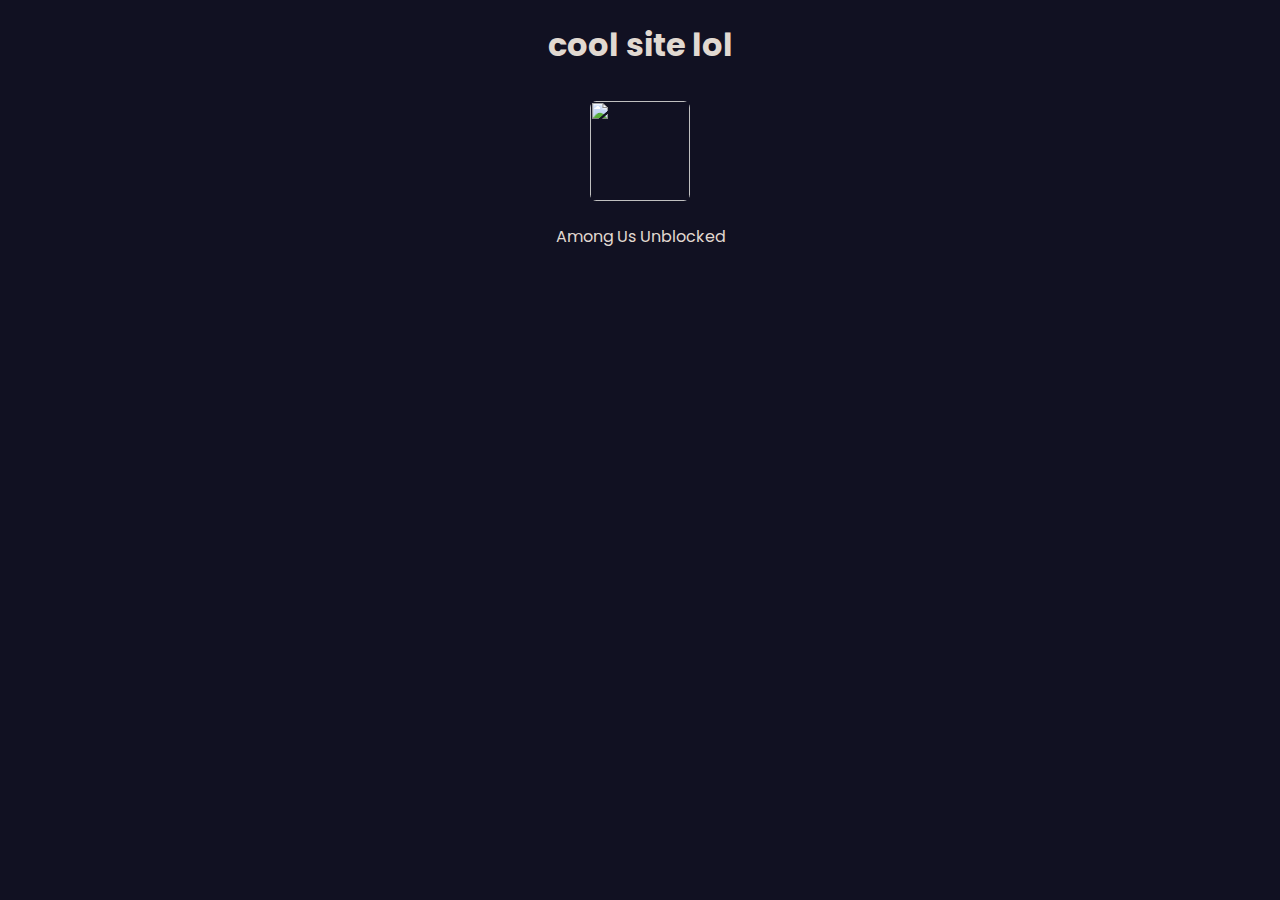
==== index.html @ 1cd06515 "Update index.html" ====
<!DOCTYPE html>
<html>

<head>
  <meta charset="utf-8">
  <meta name="viewport" content="width=device-width">
  <title>TonicGaro Home</title>
  <link href="style.css" rel="stylesheet" type="text/css" />
  <link rel="icon" type="image/x-icon" href="favicon.ico">
</head>

<body>
  <script src="script.js"></script>
  <h1>cool site lol</h1>
  <div id="among" class="among">
    <img src="https://play-lh.googleusercontent.com/8ddL1kuoNUB5vUvgDVjYY3_6HwQcrg1K2fd_R8soD-e2QYj8fT9cfhfh3G0hnSruLKec" height="100" width="100" />
    <p>Among Us Unblocked</p>
  </div>
</body>

</html>
---- style.css ----
@import url("https://fonts.googleapis.com/css2?family=Libre+Baskerville&family=Poppins&display=swap");

body {
  font-family: "Poppins", sans-serif;
  box-sizing: border-box;
  text-align: center;
  color: #E1D9D1;
  background-color: rgb(17, 17, 34);
}

img {
  border-radius: 6.5px;
}

p {
  position: relative;
}

.among {
  cursor: pointer;
  margin: auto;
  padding: 10px;
  width: 250px;
  border-radius: 6.5px;
  transition-duration: 0.4s;
}

.among:hover {
  background-color: rgb(37, 37, 54);
}
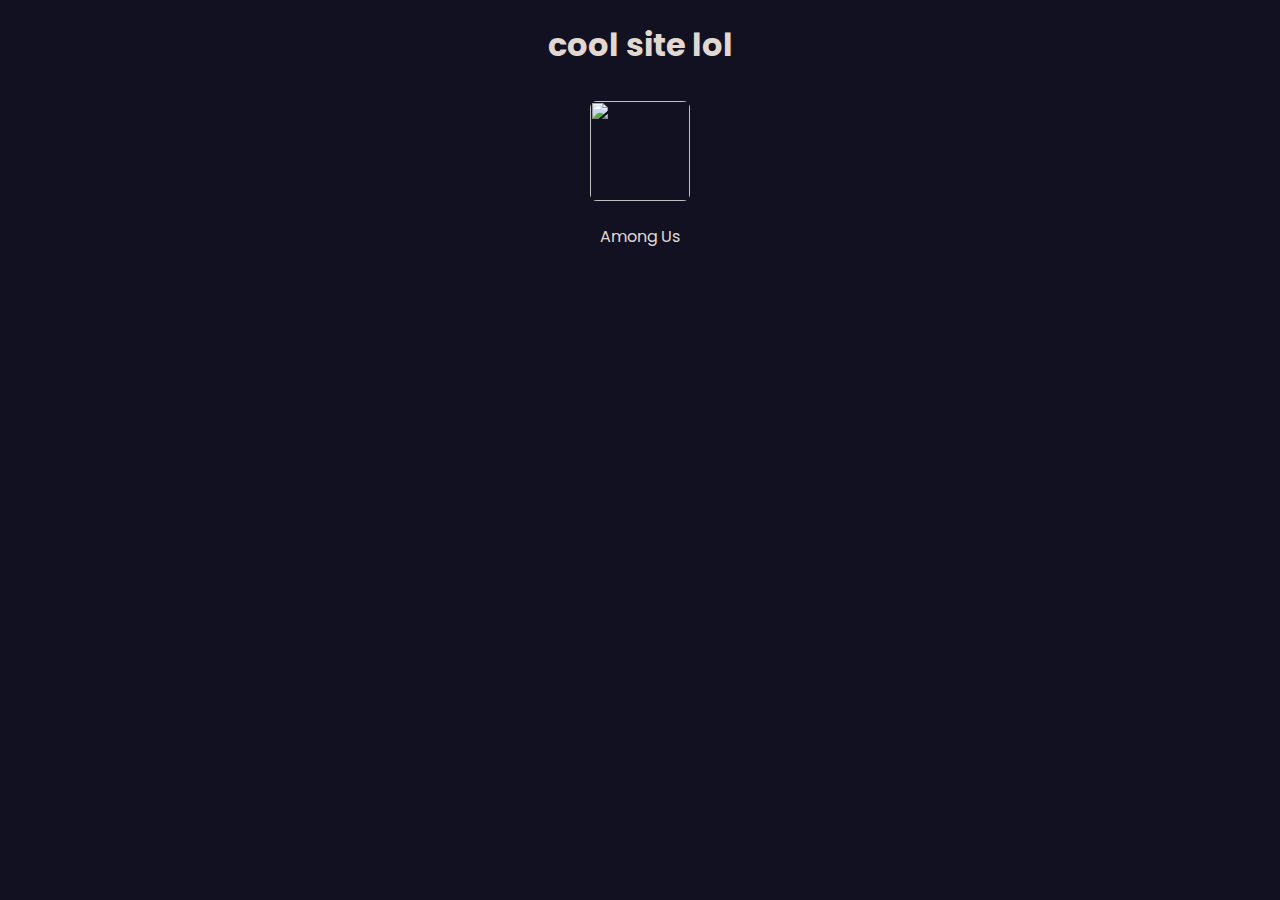
==== commit 61e97594: "Update index.html" ====
--- a/index.html
+++ b/index.html
@@ -10,12 +10,12 @@
 </head>
 
 <body>
-  <script src="script.js"></script>
   <h1>cool site lol</h1>
   <div id="among" class="among">
     <img src="https://play-lh.googleusercontent.com/8ddL1kuoNUB5vUvgDVjYY3_6HwQcrg1K2fd_R8soD-e2QYj8fT9cfhfh3G0hnSruLKec" height="100" width="100" />
-    <p>Among Us Unblocked</p>
+    <p>Among Us</p>
   </div>
+  <script src="script.js"></script>
 </body>
 
 </html>
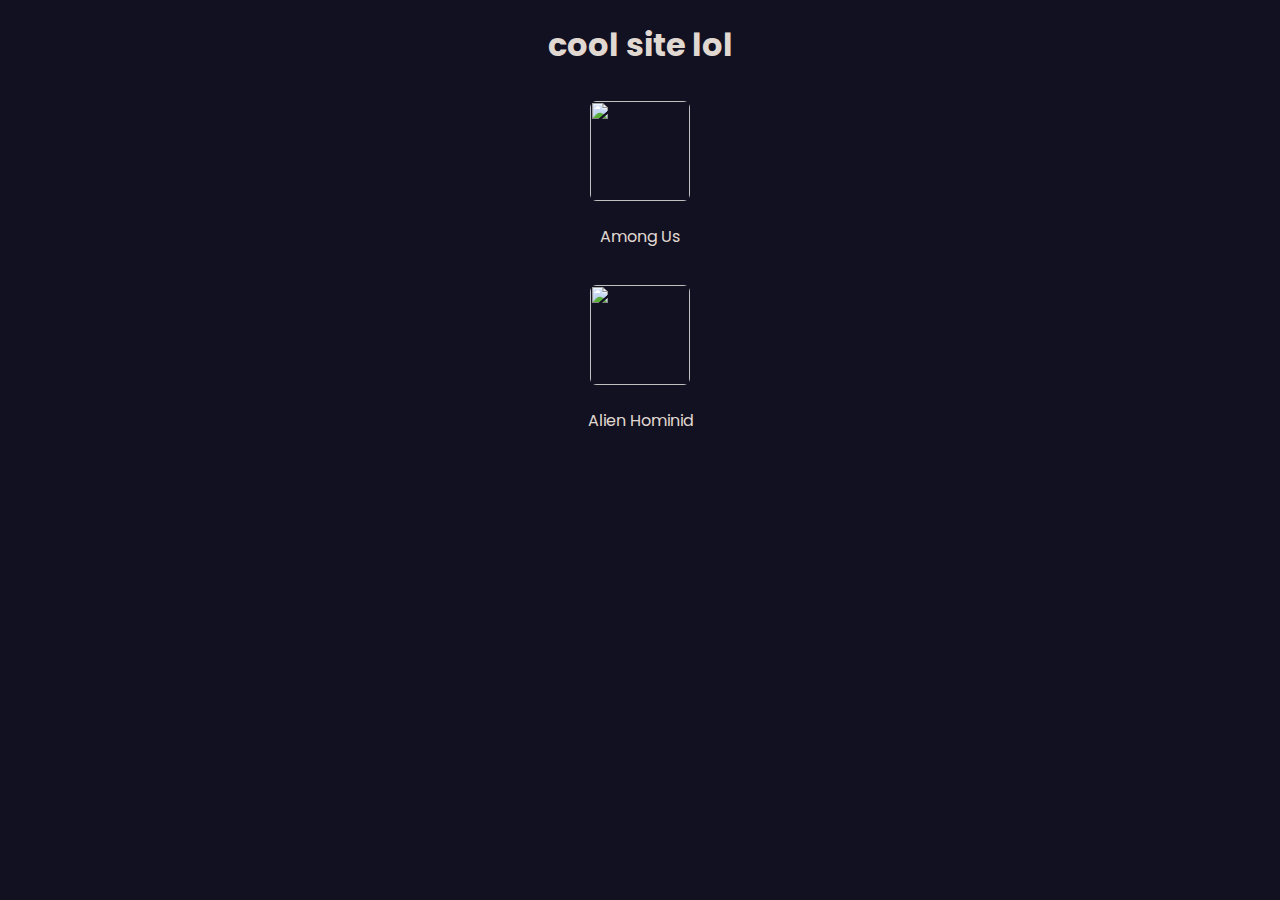
==== commit f5c02a3d: "Update index.html" ====
--- a/index.html
+++ b/index.html
@@ -11,9 +11,13 @@
 
 <body>
   <h1>cool site lol</h1>
-  <div id="among" class="among">
+  <div id="among" class="button">
     <img src="https://play-lh.googleusercontent.com/8ddL1kuoNUB5vUvgDVjYY3_6HwQcrg1K2fd_R8soD-e2QYj8fT9cfhfh3G0hnSruLKec" height="100" width="100" />
     <p>Among Us</p>
+  </div>
+  <div id="alien" class="button">
+    <img src="icons/alien.png" height="100" width="100" />
+    <p>Alien Hominid</p>
   </div>
   <script src="script.js"></script>
 </body>
--- a/style.css
+++ b/style.css
@@ -16,7 +16,7 @@
   position: relative;
 }
 
-.among {
+.button {
   cursor: pointer;
   margin: auto;
   padding: 10px;
@@ -25,6 +25,6 @@
   transition-duration: 0.4s;
 }
 
-.among:hover {
+.button:hover {
   background-color: rgb(37, 37, 54);
 }
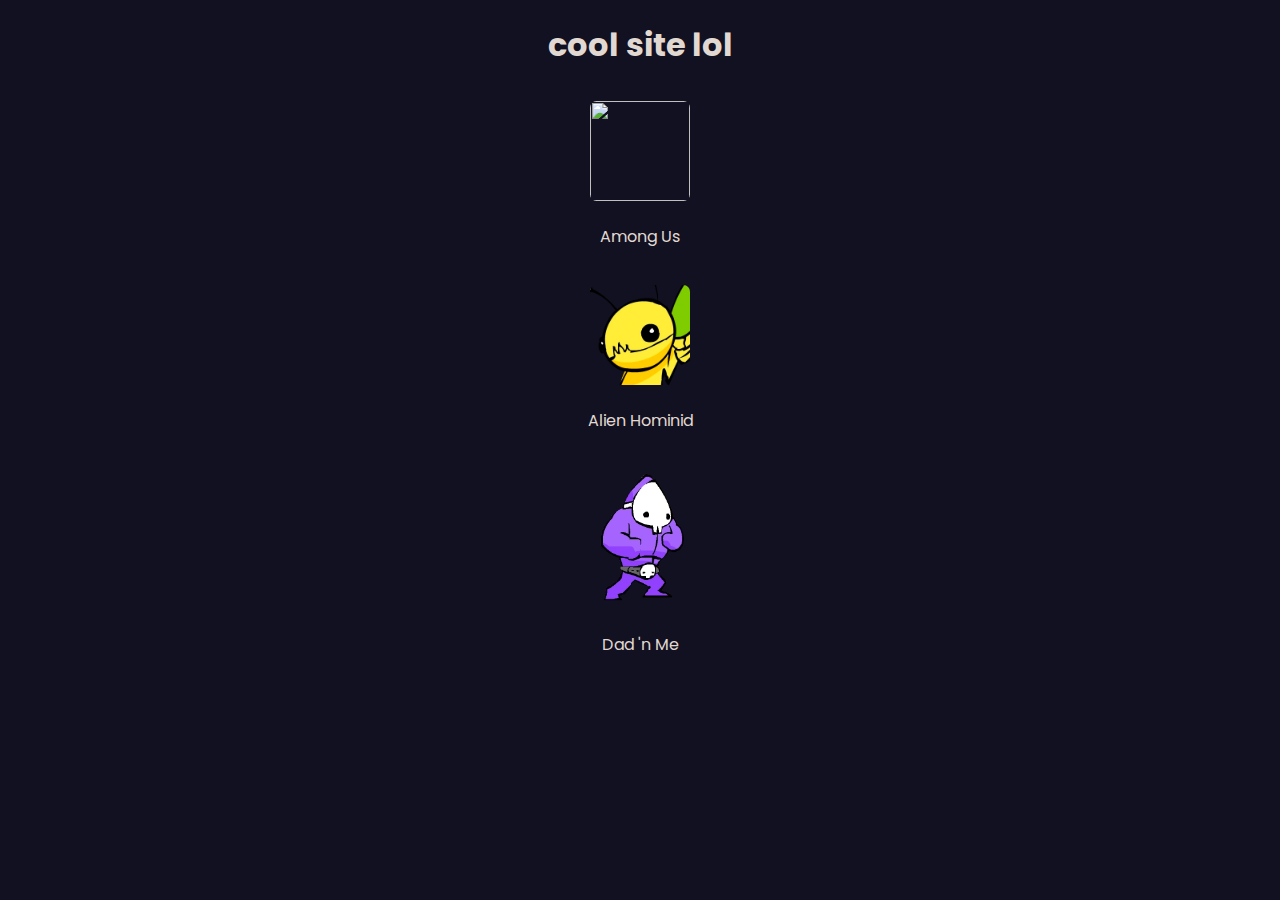
==== commit 791145d7: "Update index.html" ====
--- a/index.html
+++ b/index.html
@@ -19,6 +19,10 @@
     <img src="icons/alien.png" height="100" width="100" />
     <p>Alien Hominid</p>
   </div>
+  <div id="dadnme" class="button">
+    <img src="icons/dadnme.webp" height="140" width="100" />
+    <p>Dad 'n Me</p>
+  </div>
   <script src="script.js"></script>
 </body>
 
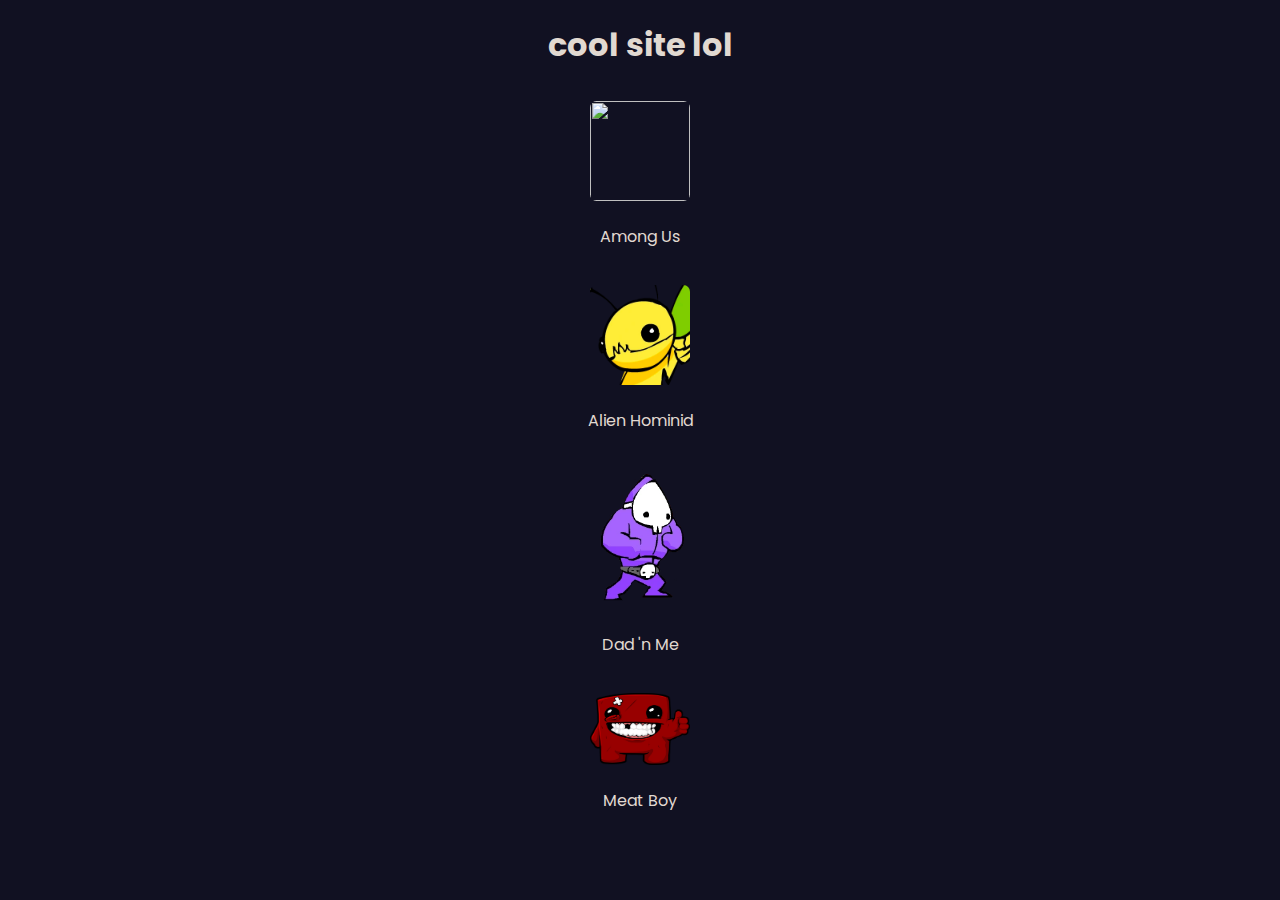
==== commit b832e5a1: "Update index.html" ====
--- a/index.html
+++ b/index.html
@@ -23,6 +23,10 @@
     <img src="icons/dadnme.webp" height="140" width="100" />
     <p>Dad 'n Me</p>
   </div>
+  <div id="meatboy" class="button">
+    <img src="icons/meatboy.webp" height="72" width="100" />
+    <p>Meat Boy</p>
+  </div>
   <script src="script.js"></script>
 </body>
 
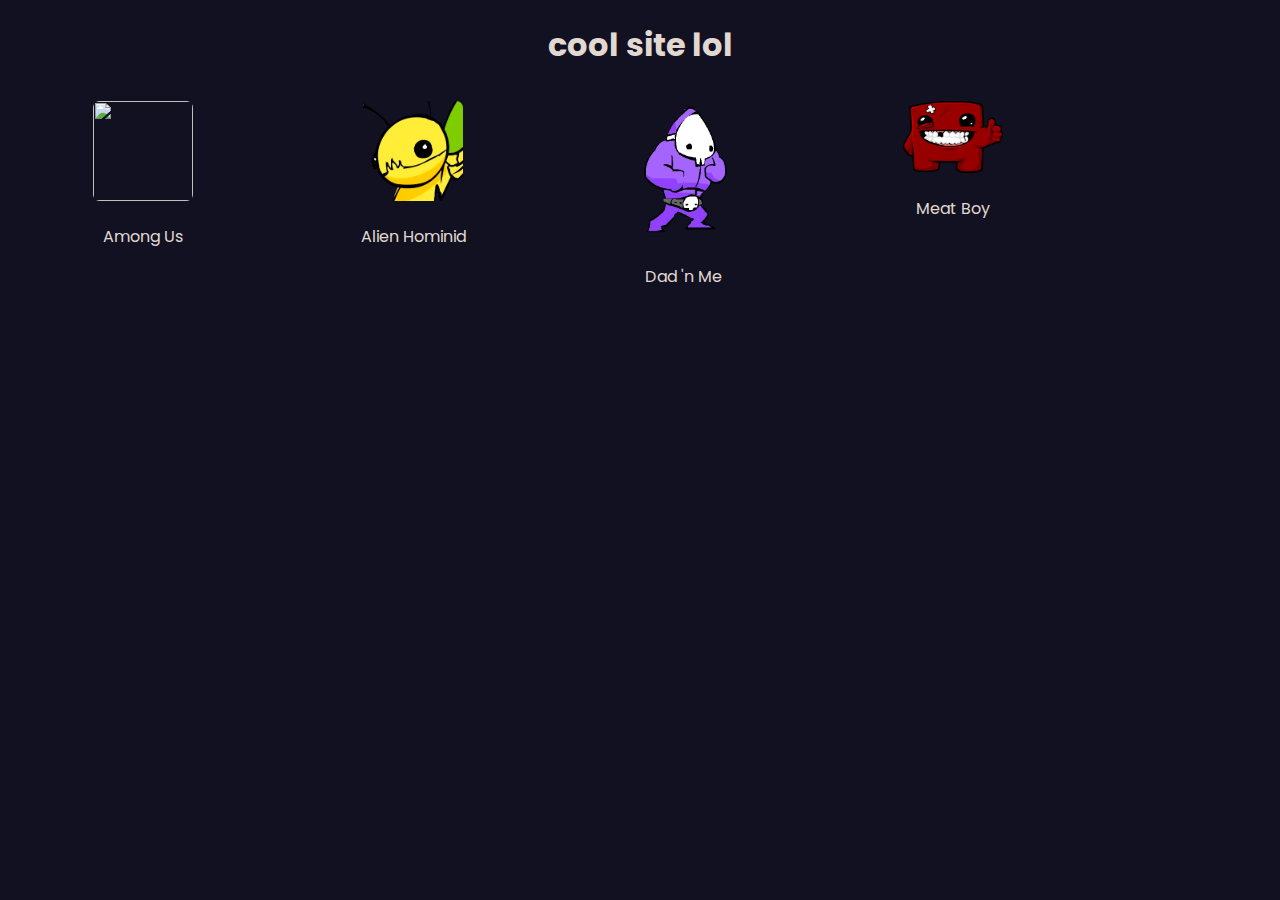
==== commit 52b974c0: "Update index.html" ====
--- a/index.html
+++ b/index.html
@@ -4,7 +4,7 @@
 <head>
   <meta charset="utf-8">
   <meta name="viewport" content="width=device-width">
-  <title>TonicGaro Home</title>
+  <title>TonicGaro - Home</title>
   <link href="style.css" rel="stylesheet" type="text/css" />
   <link rel="icon" type="image/x-icon" href="favicon.ico">
 </head>
--- a/style.css
+++ b/style.css
@@ -19,6 +19,7 @@
 .button {
   cursor: pointer;
   margin: auto;
+  float: left;
   padding: 10px;
   width: 250px;
   border-radius: 6.5px;
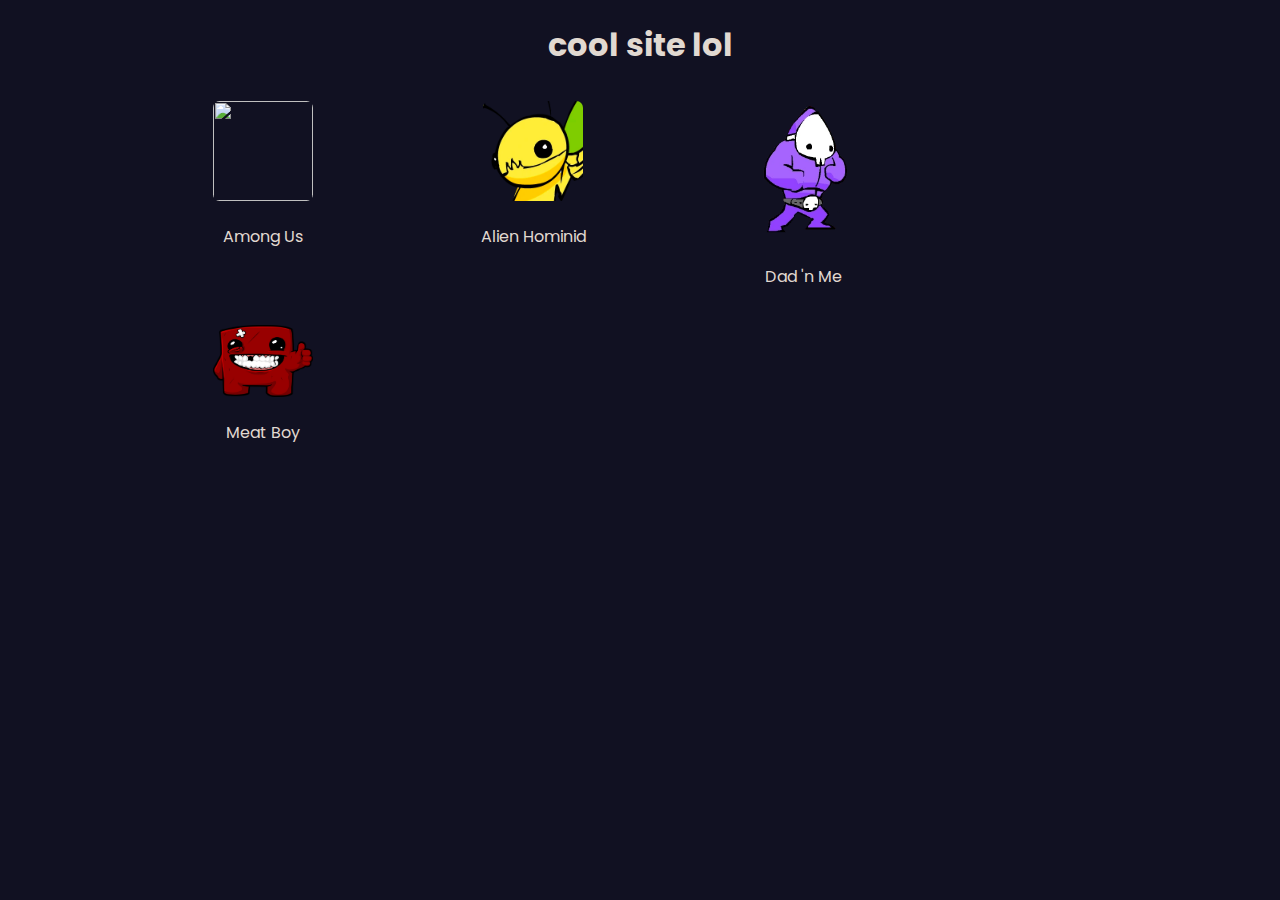
==== commit 45783bb6: "Update index.html" ====
--- a/index.html
+++ b/index.html
@@ -27,7 +27,13 @@
     <img src="icons/meatboy.webp" height="72" width="100" />
     <p>Meat Boy</p>
   </div>
-  <script src="script.js"></script>
+  <script>
+    console.info('%chey smily :)', 'color: #20c20e');
+    document.getElementById('among').addEventListener('click', function() { window.location.href = '/games/among.html' });
+    document.getElementById('alien').addEventListener('click', function() { window.location.href = '/games/alienhominid.html' });
+    document.getElementById('dadnme').addEventListener('click', function() { window.location.href = '/games/dadnme.html' });
+    document.getElementById('meatboy').addEventListener('click', function() { window.location.href = '/games/meatboy.html' });
+  </script>
 </body>
 
 </html>
--- a/style.css
+++ b/style.css
@@ -4,6 +4,8 @@
   font-family: "Poppins", sans-serif;
   box-sizing: border-box;
   text-align: center;
+  margin-left: 10%;
+  margin-right: 10%;
   color: #E1D9D1;
   background-color: rgb(17, 17, 34);
 }
